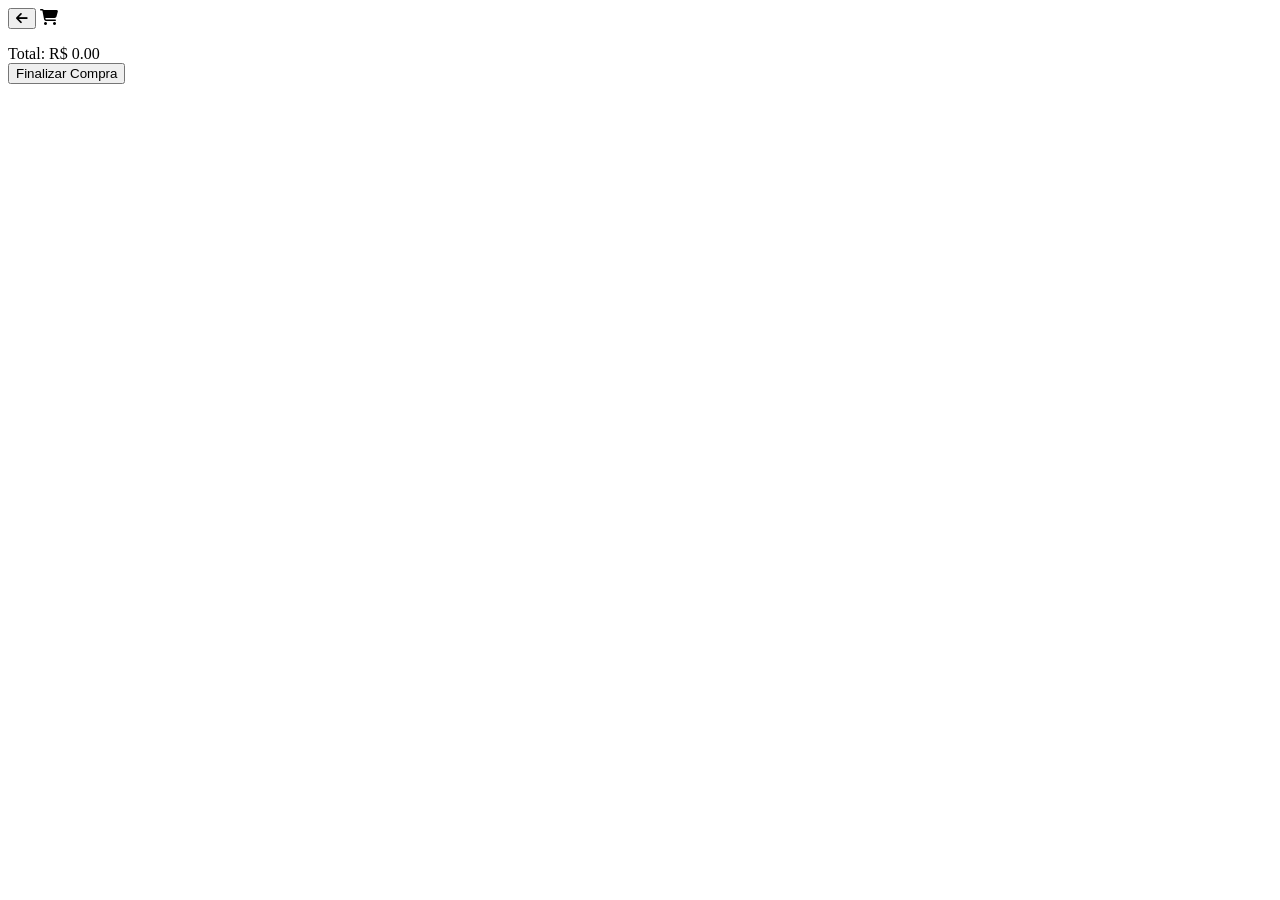
==== index.html @ a7809b91 "HTML E JS" ====
<!doctype html>
<html lang="pt-br">
  <head>
    <meta charset="UTF-8" />
    <meta name="viewport" content="width=device-width, initial-scale=1.0" />
    <title>Document</title>
    <link
      rel="stylesheet"
      href="https://cdnjs.cloudflare.com/ajax/libs/font-awesome/6.4.0/css/all.min.css"
    />
    <link rel="stylesheet" href="./src/css/main.css" />
    <link
      href="https://fonts.googleapis.com/css2?family=Candal&display=swap"
      rel="stylesheet"
    />
    <title>Carrinho de Compras</title>
  </head>
  <body>
    <header>
      <button class="retonar_carrinho">
        <i class="fas fa-arrow-left"></i>
      </button>
      <i class="fas fa-shopping-cart"></i>
    </header>
    <main><ul></ul></main>
    <footer>
      <div class="total_carrinho"></div>
      <button class="finalizar_compra">Finalizar Compra</button>
    </footer>
    <script src="./src/javascript/app.js" defer></script>
  </body>
</html>
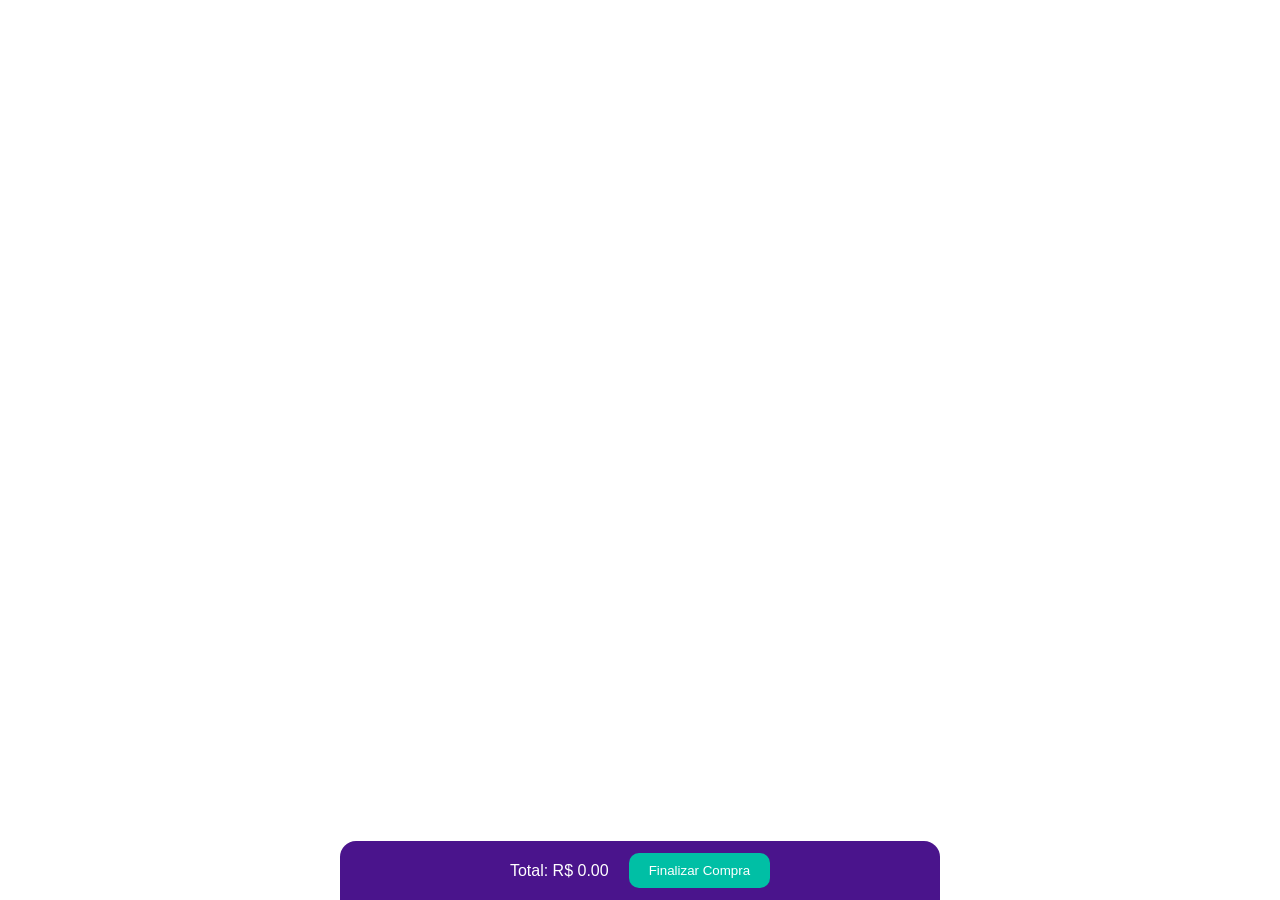
==== commit 740b6af1: "Merge pull request #3 from AndreLucax12/TelaCarrinho Tela carrinho" ====
--- a/index.html
+++ b/index.html
@@ -13,14 +13,17 @@
       href="https://fonts.googleapis.com/css2?family=Candal&display=swap"
       rel="stylesheet"
     />
-    <title>Carrinho de Compras</title>
   </head>
   <body>
     <header>
-      <button class="retonar_carrinho">
-        <i class="fas fa-arrow-left"></i>
-      </button>
-      <i class="fas fa-shopping-cart"></i>
+      <div class="header-top">
+         <button class="retornar_carrinho">
+          <i class="fas fa-arrow-left"></i> carrinho
+        </button>
+      </div>
+      <div class="header-bottom">
+          <i class="fas fa-shopping-cart"></i>
+      </div>
     </header>
     <main><ul></ul></main>
     <footer>
--- a/src/css/main.css
+++ b/src/css/main.css
@@ -0,0 +1,169 @@
+body{
+    font-family:candal, sans-serif;
+    margin: 0;
+    padding: 0;
+}
+
+header{
+    display: flex;
+    justify-content: space-between;
+    background-color: #4A148C;
+    padding: 16px;
+    align-items: center;
+    flex-direction: column;
+}
+ul{
+    list-style-type: none;
+    margin: 0;
+    padding: 0;
+}
+
+li{
+    display: flex;
+    align-items: center;
+    gap: 12px;
+    padding: 12px 16px;
+    background-color: #fafafa;
+    border-bottom: 1px solid #F3E5F5;
+    justify-content: space-between;
+    margin-bottom: 8px;
+}
+
+li img{
+    width: 70px;
+    height: 70px;
+    object-fit: cover;
+    border-radius: 8px;
+}
+footer{
+    position: fixed;
+    bottom: 0;
+    width: 100%;
+    display: flex;
+    justify-content: space-between;
+    background-color: #4A148C;
+    color: white;
+    padding: 16px;
+    align-items: center;
+    box-sizing: border-box;
+    padding: 16px 20px;
+    border-radius: 16px 16px 0 0;
+}
+
+.item-info{
+    flex: 1;
+}
+
+.item-info p{
+    margin: 0;
+}
+
+.item-esquerda {
+    display: flex;
+    align-items: center;
+    gap: 8px;
+}
+
+.lixeira{
+    background-color: transparent;
+    color: black;
+    border: none;
+    padding: 8px;
+    cursor: pointer;
+}
+
+.finalizar_compra{
+    background-color: #00BFA5;
+    color: white;
+    border: none;
+    padding: 10px 20px;
+    border-radius: 10px;
+    cursor: pointer;
+    font-family: candal, sans-serif;
+    white-space: nowrap;
+}
+
+.header-top{
+    display: flex;
+    align-items: center;
+    padding: 12px 16px;
+        width: 100%;
+}
+
+.header-bottom{
+    text-align: center;
+    font-size: 40px;
+    padding: 8px 0 16px;
+    color: white;
+
+ }
+
+ .checkbox_item{
+    appearance: none;
+    width: 24px;
+    height: 24px;
+    border-radius: 50%;
+    border: 2px solid #ccc;
+    cursor: pointer;
+ }
+
+.checkbox_item:checked{
+    background-color: #00BFA5;
+    border-color: #00BFA5;
+}
+
+.retornar_carrinho{
+    background: none;
+    color: white;
+    border: none;
+    font-family: candal, sans-serif;
+    font-size: 16px;
+    cursor: pointer;
+    display: flex;
+    align-items: center;
+    gap: 8px;
+}
+
+
+
+@media(min-width: 768px){
+
+    header{
+        display: none;
+    }
+
+
+
+    main{
+        max-width: 600px;
+        margin: 0 auto;
+        padding-bottom: 80px;
+    }
+
+    li{
+        padding: 20px 24px;
+    }
+
+    .item-preco{
+        margin-left: auto;
+        font-weight: bold;
+    }
+
+    .item-info{
+        display: flex;
+        align-items: center;
+        justify-content: space-between;
+        flex-direction: row;
+    }
+
+    footer{
+        width: 600px;
+        left: 50%;
+        transform: translateX(-50%);
+        border-radius: 8px, 8px 0 0;
+        padding: 12px 20px;
+        gap: 20px;
+        justify-content: center;
+        
+    }
+}
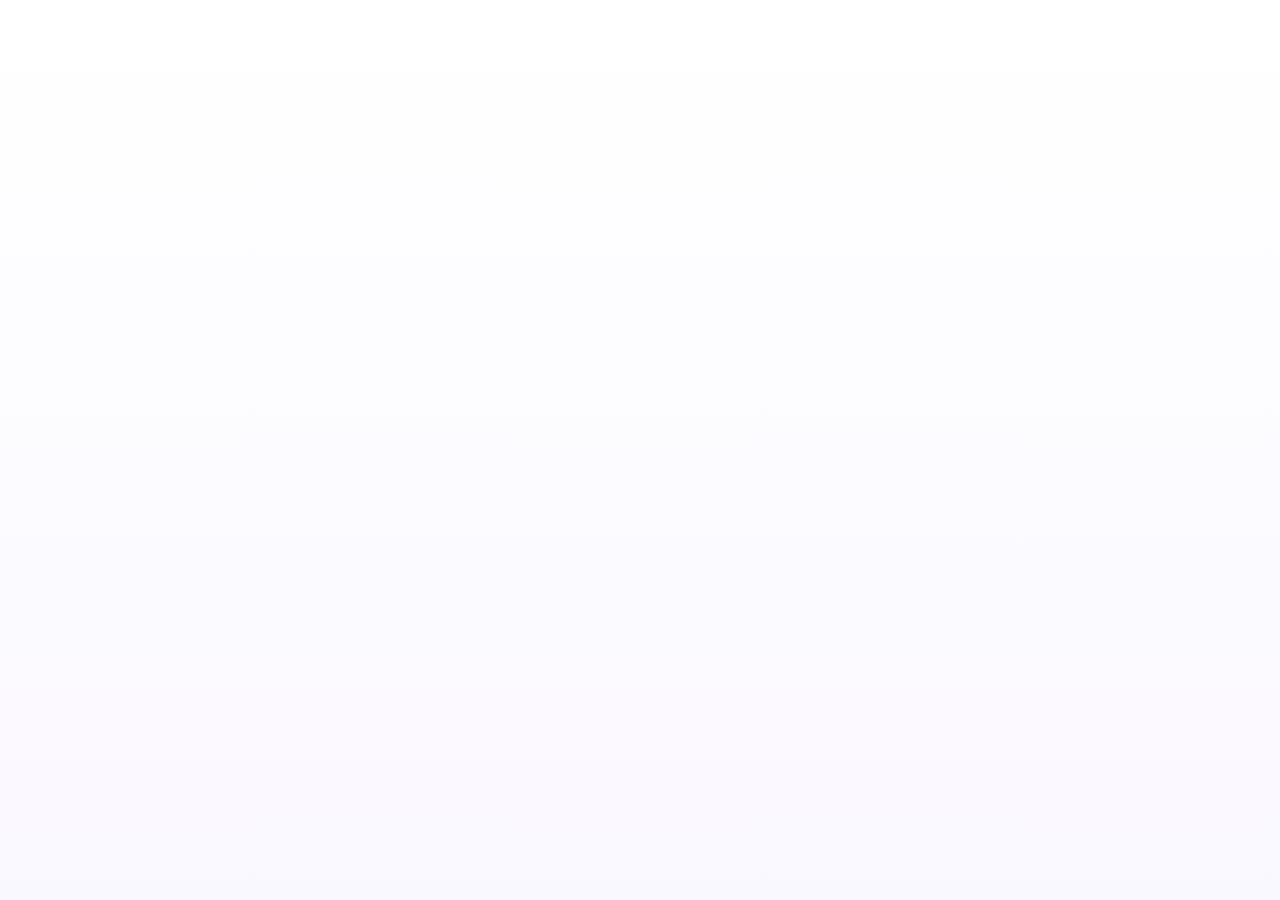
==== commit 5b03b1f8: "feat: continue andré" ====
--- a/index.html
+++ b/index.html
@@ -3,33 +3,37 @@
   <head>
     <meta charset="UTF-8" />
     <meta name="viewport" content="width=device-width, initial-scale=1.0" />
-    <title>Document</title>
+    <title>MultiMarkt</title>
     <link
       rel="stylesheet"
       href="https://cdnjs.cloudflare.com/ajax/libs/font-awesome/6.4.0/css/all.min.css"
     />
-    <link rel="stylesheet" href="./src/css/main.css" />
     <link
-      href="https://fonts.googleapis.com/css2?family=Candal&display=swap"
-      rel="stylesheet"
+    href="https://fonts.googleapis.com/css2?family=Candal&display=swap"
+    rel="stylesheet"
     />
+    <link rel="stylesheet" href="./src/css/cart.css" />
+    <link rel="stylesheet" href="./src/css/register.css" />
+    <link rel="stylesheet" href="./src/css/catalog.css" />
+    <link rel="stylesheet" href="./src/css/login.css" />
+    <link rel="stylesheet" href="./src/css/profile.css" />
+    <link rel="stylesheet" href="./src/css/header.css" />
   </head>
   <body>
-    <header>
-      <div class="header-top">
-         <button class="retornar_carrinho">
-          <i class="fas fa-arrow-left"></i> carrinho
-        </button>
-      </div>
-      <div class="header-bottom">
-          <i class="fas fa-shopping-cart"></i>
-      </div>
-    </header>
-    <main><ul></ul></main>
-    <footer>
-      <div class="total_carrinho"></div>
-      <button class="finalizar_compra">Finalizar Compra</button>
-    </footer>
+
+    
+
+    <main id="app">
+      
+    </main>
+
+
+
+
     <script src="./src/javascript/app.js" defer></script>
+    <script src="./src/javascript/catalog.js" defer></script>
+    <script src="./src/javascript/login.js" defer></script>
+    <script src="./src/javascript/profile.js" defer></script>
+    <script src="./src/javascript/register.js" defer></script>
   </body>
 </html>
--- a/src/css/cart.css
+++ b/src/css/cart.css
@@ -0,0 +1,169 @@
+body{
+    font-family:candal, sans-serif;
+    margin: 0;
+    padding: 0;
+}
+
+header{
+    display: flex;
+    justify-content: space-between;
+    background-color: #4A148C;
+    padding: 16px;
+    align-items: center;
+    flex-direction: column;
+}
+ul{
+    list-style-type: none;
+    margin: 0;
+    padding: 0;
+}
+
+li{
+    display: flex;
+    align-items: center;
+    gap: 12px;
+    padding: 12px 16px;
+    background-color: #fafafa;
+    border-bottom: 1px solid #F3E5F5;
+    justify-content: space-between;
+    margin-bottom: 8px;
+}
+
+li img{
+    width: 70px;
+    height: 70px;
+    object-fit: cover;
+    border-radius: 8px;
+}
+footer{
+    position: fixed;
+    bottom: 0;
+    width: 100%;
+    display: flex;
+    justify-content: space-between;
+    background-color: #4A148C;
+    color: white;
+    padding: 16px;
+    align-items: center;
+    box-sizing: border-box;
+    padding: 16px 20px;
+    border-radius: 16px 16px 0 0;
+}
+
+.item-info{
+    flex: 1;
+}
+
+.item-info p{
+    margin: 0;
+}
+
+.item-esquerda {
+    display: flex;
+    align-items: center;
+    gap: 8px;
+}
+
+.lixeira{
+    background-color: transparent;
+    color: black;
+    border: none;
+    padding: 8px;
+    cursor: pointer;
+}
+
+.finalizar_compra{
+    background-color: #00BFA5;
+    color: white;
+    border: none;
+    padding: 10px 20px;
+    border-radius: 10px;
+    cursor: pointer;
+    font-family: candal, sans-serif;
+    white-space: nowrap;
+}
+
+.header-top{
+    display: flex;
+    align-items: center;
+    padding: 12px 16px;
+        width: 100%;
+}
+
+.header-bottom{
+    text-align: center;
+    font-size: 40px;
+    padding: 8px 0 16px;
+    color: white;
+
+ }
+
+ .checkbox_item{
+    appearance: none;
+    width: 24px;
+    height: 24px;
+    border-radius: 50%;
+    border: 2px solid #ccc;
+    cursor: pointer;
+ }
+
+.checkbox_item:checked{
+    background-color: #00BFA5;
+    border-color: #00BFA5;
+}
+
+.retornar_carrinho{
+    background: none;
+    color: white;
+    border: none;
+    font-family: candal, sans-serif;
+    font-size: 16px;
+    cursor: pointer;
+    display: flex;
+    align-items: center;
+    gap: 8px;
+}
+
+
+
+@media(min-width: 768px){
+
+    header{
+        display: none;
+    }
+
+
+
+    main{
+        max-width: 600px;
+        margin: 0 auto;
+        padding-bottom: 80px;
+    }
+
+    li{
+        padding: 20px 24px;
+    }
+
+    .item-preco{
+        margin-left: auto;
+        font-weight: bold;
+    }
+
+    .item-info{
+        display: flex;
+        align-items: center;
+        justify-content: space-between;
+        flex-direction: row;
+    }
+
+    footer{
+        width: 600px;
+        left: 50%;
+        transform: translateX(-50%);
+        border-radius: 8px, 8px 0 0;
+        padding: 12px 20px;
+        gap: 20px;
+        justify-content: center;
+        
+    }
+}
--- a/src/css/catalog.css
+++ b/src/css/catalog.css
@@ -0,0 +1,443 @@
+@import url('https://fonts.googleapis.com/css2?family=Candal&display=swap');
+
+:root {
+    --search-height: 35px;
+    --header-height: 160px;
+    --roxo: #4a148c;
+    --roxo-médio: #6a1b9a;
+    --roxo-claro: #f3e5f5;
+    --radius: 10px;
+}
+
+* {
+    font-family: "Segoe UI", Tahoma, Geneva, Verdana, sans-serif;
+    font-weight: 400;
+    font-style: normal;
+    margin: 0;
+    padding: 0;
+    box-sizing: border-box;
+    text-decoration: none;
+    transition: 0.3s cubic-bezier(1, 0, 0, 1);
+}
+
+body {
+    background-color: #f7f7f7;
+    font-size: 16px;
+}
+
+.header-catalog {
+    border: var(--roxo) solid 1px;
+    background-color: var(--roxo);
+    height: var(--header-height);
+}
+
+.form-container button {
+    border: none;
+    background-color: transparent;
+    height: 25px;
+    cursor: pointer;
+}
+
+.logo-icon {
+    display: flex;
+    align-items: center;
+    justify-content: center;
+    margin-top: 5px;
+}
+
+.logo-icon img {
+    height: 64px;
+}
+
+.profile-icon {
+    position: absolute;
+    top: 20px;
+    left: 20px;
+    z-index: 100;
+}
+
+.cart-icon {
+    position: absolute;
+    top: 20px;
+    right: 20px;
+    z-index: 100;
+}
+
+.search-container {
+    position: relative;
+    top: calc(var(--header-height) - var(--search-height) / 0.27);
+    left: 50%;
+    transform: translateX(-50%);
+    display: flex;
+    align-items: center;
+    height: var(--search-height);
+    background: #fff;
+    border-radius: calc(var(--search-height) / 2);
+    padding: 0 8px 0 14px;
+    box-shadow: 0 2px 6px rgba(0, 0, 0, 0.2);
+    width: min(340px, 60vw);
+    z-index: 100;
+}
+
+.search-container input[type="text"] {
+    border: none;
+    outline: none;
+    flex: 1;
+    font-size: 14px;
+    background: transparent;
+    height: 100%;
+}
+
+.search-container button {
+    background: var(--roxo);
+    border: none;
+    color: white;
+    width: calc(var(--search-height) - 10px);
+    height: calc(var(--search-height) - 10px);
+    border-radius: 50%;
+    cursor: pointer;
+    flex-shrink: 0;
+    transition: background 0.3s;
+}
+
+.search-container button:hover {
+    background: var(--roxo-médio);
+}
+
+.btn-primary {
+    position: relative;
+    left: 50%;
+    transform: translateX(-50%);
+    background-color: var(--roxo);
+    margin-top: 8px;
+    color: #fff;
+    border: none;
+    border-radius: 8px;
+    padding: 10px 18px;
+    font-size: 0.9rem;
+    font-weight: 600;
+    cursor: pointer;
+    gap: 8px;
+    transition: background 0.2s;
+}
+
+.btn-primary:hover {
+    background-color: var(--roxo-médio);
+}
+
+.overlay {
+    position: fixed;
+    top: 0;
+    left: 0;
+    width: 100%;
+    height: 100%;
+    background: rgba(0, 0, 0, 0.5);
+    display: none;
+    z-index: 999;
+}
+
+.overlay.active {
+    display: block;
+}
+
+.filter-side-menu {
+    position: fixed;
+    top: 0;
+    right: -320px;
+    width: 300px;
+    height: 100%;
+    background-color: #fff;
+    box-shadow: -2px 0 5px rgba(0, 0, 0, 0.2);
+    transition: right 0.3s ease;
+    z-index: 1000;
+    display: flex;
+    flex-direction: column;
+    overflow-y: auto;
+}
+
+.filter-side-menu.active {
+    right: 0;
+}
+
+.menu-header {
+    display: flex;
+    justify-content: space-between;
+    align-items: center;
+    padding: 20px;
+    border-bottom: 1px solid #ddd;
+    background-color: var(--roxo);
+    color: #fff;
+}
+
+.menu-header h2 {
+    font-size: 1.1rem;
+    font-weight: 700;
+    color: #fff;
+}
+
+.menu-header #closeBtn {
+    background: transparent;
+    border: none;
+    color: #fff;
+    font-size: 1.5rem;
+    cursor: pointer;
+    line-height: 1;
+    transition: opacity 0.2s;
+}
+
+.menu-header #closeBtn:hover {
+    opacity: 0.7;
+}
+
+.menu-content {
+    padding: 20px;
+    display: flex;
+    flex-direction: column;
+    gap: 16px;
+    flex: 1;
+}
+
+.filter-group {
+    display: flex;
+    flex-direction: column;
+}
+
+.filter-label {
+    display: block;
+    font-size: 0.8rem;
+    font-weight: 600;
+    color: #555;
+    margin-bottom: 6px;
+    text-transform: uppercase;
+    letter-spacing: 0.04em;
+}
+
+.filter-select,
+.filter-input {
+    width: 100%;
+    padding: 8px 10px;
+    border: 1.5px solid #e0e0e0;
+    border-radius: 8px;
+    font-size: 0.9rem;
+    outline: none;
+    background: #fafafa;
+    color: #333;
+    transition: border-color 0.2s;
+}
+
+.filter-select:focus,
+.filter-input:focus {
+    border-color: var(--roxo);
+}
+
+.btn-apply-filter {
+    width: 100%;
+    padding: 10px;
+    background: var(--roxo);
+    color: #fff;
+    border: none;
+    border-radius: 8px;
+    font-size: 0.9rem;
+    font-weight: 600;
+    cursor: pointer;
+    display: flex;
+    align-items: center;
+    justify-content: center;
+    gap: 8px;
+    transition: background 0.2s;
+    margin-top: 4px;
+}
+
+.btn-apply-filter:hover {
+    background: var(--roxo-médio);
+}
+
+.btn-clear-filter {
+    width: 100%;
+    padding: 8px;
+    background: transparent;
+    color: #888;
+    border: 1.5px solid #e0e0e0;
+    border-radius: 8px;
+    font-size: 0.85rem;
+    cursor: pointer;
+    display: flex;
+    align-items: center;
+    justify-content: center;
+    gap: 8px;
+    transition: all 0.2s;
+}
+
+.btn-clear-filter:hover {
+    border-color: #f44336;
+    color: #f44336;
+}
+
+.display-container {
+    display: flex;
+    flex-direction: column;
+    align-items: center;
+    background-color: #f7f7f7;
+    padding: 16px 24px 80px;
+}
+
+.products-grid {
+    display: grid;
+    grid-template-columns: repeat(auto-fill, minmax(200px, 1fr));
+    gap: 20px;
+    width: 100%;
+    max-width: 1200px;
+}
+
+.product-card {
+    background: #fff;
+    border-radius: var(--radius);
+    box-shadow: 0 2px 8px rgba(0, 0, 0, 0.07);
+    overflow: hidden;
+    display: flex;
+    flex-direction: column;
+    cursor: pointer;
+    transition: transform 0.25s, box-shadow 0.25s;
+}
+
+.product-card:hover {
+    transform: translateY(-4px);
+    box-shadow: 0 8px 24px rgba(74, 20, 140, 0.15);
+}
+
+.product-card img {
+    width: 100%;
+    height: 180px;
+    object-fit: cover;
+    background: #eee;
+}
+
+.product-card-body {
+    padding: 12px;
+    display: flex;
+    flex-direction: column;
+    gap: 6px;
+    flex: 1;
+}
+
+.product-card-title {
+    font-size: 0.92rem;
+    font-weight: 600;
+    color: #222;
+    display: -webkit-box;
+    -webkit-line-clamp: 2;
+    -webkit-box-orient: vertical;
+    overflow: hidden;
+}
+
+.product-card-category {
+    font-size: 0.75rem;
+    color: var(--roxo);
+    font-weight: 600;
+    text-transform: uppercase;
+    letter-spacing: 0.04em;
+}
+
+.product-card-price {
+    font-size: 1rem;
+    font-weight: 700;
+    color: var(--roxo);
+    margin-top: auto;
+}
+
+.loading-state,
+.empty-state {
+    grid-column: 1 / -1;
+    display: flex;
+    flex-direction: column;
+    align-items: center;
+    justify-content: center;
+    gap: 12px;
+    padding: 60px 0;
+    color: #888;
+    font-size: 1rem;
+}
+
+.loading-state i {
+    font-size: 2rem;
+    color: var(--roxo);
+}
+
+.pagination {
+    display: flex;
+    align-items: center;
+    justify-content: center;
+    gap: 6px;
+    flex-wrap: wrap;
+    margin-top: 32px;
+    padding-bottom: 32px;
+    width: 100%;
+}
+
+.page-btn {
+    min-width: 36px;
+    height: 36px;
+    padding: 0 10px;
+    border: 1.5px solid #ddd;
+    background: #fff;
+    border-radius: 8px;
+    font-size: 0.9rem;
+    cursor: pointer;
+    color: #444;
+    display: flex;
+    align-items: center;
+    justify-content: center;
+    transition: all 0.2s;
+}
+
+.page-btn:hover:not(:disabled) {
+    border-color: var(--roxo);
+    color: var(--roxo);
+    background: var(--roxo-claro);
+}
+
+.page-btn.active {
+    background: var(--roxo);
+    border-color: var(--roxo);
+    color: #fff;
+    font-weight: 700;
+}
+
+.page-btn:disabled {
+    opacity: 0.4;
+    cursor: not-allowed;
+}
+
+footer {
+  width: 100%;
+  margin-top: -30px;
+  text-align: center;
+  font-size: 0.84rem;
+  color: #000000;
+}
+
+footer p {
+  margin: 0;
+}
+@media (max-width: 768px) {
+    .search-container {
+        width: min(210px, 90vw);
+    }
+
+    .filter-panel {
+        display: none;
+    }
+
+    .display-container {
+        padding: 16px 12px 100px;
+    }
+
+    .products-grid {
+        grid-template-columns: repeat(auto-fill, minmax(155px, 1fr));
+        gap: 14px;
+    }
+
+    .product-card img {
+        height: 140px;
+    }
+}
--- a/src/css/profile.css
+++ b/src/css/profile.css
@@ -0,0 +1,394 @@
+:root {
+  --profile-purple: #5b1fc7;
+  --profile-purple-deep: #4b18a7;
+  --profile-cyan: #16d3cb;
+  --profile-cyan-hover: #0fbbb4;
+  --profile-salmon: #ef4b57;
+  --profile-bg: #ffffff;
+  --profile-text: #111111;
+  --profile-shadow: 0 22px 44px rgba(58, 10, 111, 0.22);
+}
+
+
+* {
+  box-sizing: border-box;
+}
+
+
+html,
+body {
+  min-height: 100%;
+  overflow: hidden;
+}
+
+
+body {
+  margin: 0;
+  min-height: 100vh;
+  display: flex;
+  flex-direction: column;
+  align-items: center;
+  justify-content: flex-start;
+  background: linear-gradient(180deg, #ffffff 0%, #faf8ff 100%);
+  font-family: "Segoe UI", Tahoma, Geneva, Verdana, sans-serif;
+  color: var(--profile-text);
+  overflow: hidden;
+}
+
+
+.profile-header {
+  width: 100%;
+  min-height: 84px;
+  display: grid;
+  grid-template-columns: auto 1fr auto;
+  align-items: center;
+  gap: 18px;
+  padding: 14px 26px 14px 18px;
+  background: linear-gradient(90deg, var(--profile-purple-deep), var(--profile-purple));
+  border-bottom: 3px solid #1aa1ff;
+  box-shadow: 0 6px 18px rgba(34, 7, 66, 0.15);
+}
+
+
+.profile-logo {
+  width: 82px;
+  height: auto;
+  object-fit: contain;
+}
+
+
+.profile-searchbar {
+  justify-self: center;
+  width: min(360px, 100%);
+  display: flex;
+  overflow: hidden;
+  border-radius: 999px;
+  background: #ffffff;
+  box-shadow: inset 0 0 0 1px rgba(0, 0, 0, 0.06);
+}
+
+
+.profile-search {
+  flex: 1;
+  height: 32px;
+  border: 0;
+  outline: none;
+  padding: 0 18px;
+  text-align: center;
+  font-size: 0.95rem;
+  font-weight: 700;
+  color: #6d6d6d;
+  background: transparent;
+}
+
+
+.profile-search-button {
+  width: 56px;
+  border: 0;
+  background: var(--profile-cyan);
+  color: #ffffff;
+  cursor: pointer;
+  display: inline-flex;
+  align-items: center;
+  justify-content: center;
+}
+
+
+.profile-search-button svg {
+  width: 20px;
+  height: 20px;
+  fill: currentColor;
+}
+
+
+.profile-top-icon {
+  width: 40px;
+  height: 40px;
+  padding: 0;
+  border: 0;
+  background: transparent;
+  display: inline-flex;
+  align-items: center;
+  justify-content: center;
+  cursor: pointer;
+}
+
+
+.profile-top-icon img {
+  width: 36px;
+  height: 36px;
+}
+
+
+.profile-main {
+  width: 100%;
+  flex: 1;
+  display: flex;
+  justify-content: center;
+  align-items: flex-start;
+  padding: 36px 18px 48px;
+}
+
+
+.profile-card {
+  width: min(370px, 100%);
+  padding: 24px 22px 20px;
+  border-radius: 18px;
+  background: var(--profile-purple);
+  box-shadow: var(--profile-shadow);
+  display: flex;
+  flex-direction: column;
+  align-items: center;
+}
+
+.profile-section{
+  width: 100%;
+  display: flex;
+  justify-content: space-between;
+  align-items: center;
+  gap: 18px;
+  margin-top: 18px;
+}
+
+.profile-home{
+  width: 40px;
+  height: 40px;
+  padding: 0;
+  border: 0;
+  background: transparent;
+  display: inline-flex;
+  align-items: center;
+  justify-content: center;
+  cursor: pointer;
+}
+
+.profile-home img {
+  width: 36px;
+  height: 36px;
+}
+
+
+.profile-categories{
+  width: 40px;
+  height: 40px;
+  padding: 0;
+  border: 0;
+  background: transparent;
+  display: inline-flex;
+  align-items: center;
+  justify-content: center;
+  cursor: pointer;
+}
+
+.profile-categories img {
+  width: 36px;
+  height: 36px;
+}
+
+.profile-perfil {
+  width: 40px;
+  height: 40px;
+  padding: 0;
+  border: 0;
+  background: transparent;  
+  display: inline-flex;
+  align-items: center;
+  justify-content: center;
+  cursor: pointer;
+}
+
+.profile-perfil img {
+  width: 36px;
+  height: 36px;
+}
+
+
+.profile-avatar-wrap {
+  width: 124px;
+  height: 124px;
+  display: flex;
+  align-items: center;
+  justify-content: center;
+  border-radius: 999px;
+  background: #000000;
+  margin-top: -58px;
+  box-shadow: 0 12px 26px rgba(0, 0, 0, 0.18);
+}
+
+
+.profile-avatar {
+  width: 72px;
+  height: 72px;
+  object-fit: cover;
+  filter: brightness(0) invert(1);
+}
+
+
+.profile-name {
+  margin: 22px 0 16px;
+  font-size: 1.15rem;
+  letter-spacing: 0.06em;
+  color: #ffffff;
+  font-weight: 800;
+  text-transform: uppercase;
+}
+
+
+.profile-form {
+  width: 100%;
+  display: grid;
+  grid-template-columns: repeat(2, minmax(0, 1fr));
+  gap: 10px;
+}
+
+
+.profile-field {
+  display: flex;
+  flex-direction: column;
+  gap: 5px;
+}
+
+
+.profile-field--full {
+  grid-column: 1 / -1;
+}
+
+
+.profile-field span {
+  font-size: 0.82rem;
+  font-weight: 700;
+  color: rgba(255, 255, 255, 0.94);
+  text-transform: uppercase;
+  letter-spacing: 0.06em;
+}
+
+
+.profile-field input {
+  width: 100%;
+  height: 28px;
+  border: 0;
+  border-radius: 999px;
+  padding: 0 14px;
+  background: #ffffff;
+  color: #2a2a2a;
+  font-size: 0.92rem;
+  font-weight: 700;
+  outline: none;
+}
+
+
+.profile-field input[readonly] {
+  cursor: default;
+}
+
+
+.profile-message {
+  width: 100%;
+  min-height: 1.25rem;
+  margin: 14px 0 0;
+  text-align: center;
+  color: #ffffff;
+  font-size: 0.92rem;
+  display: none;
+}
+
+
+.profile-message[data-type="erro"] {
+  color: #ffd5d9;
+}
+
+
+.profile-message[data-type="sucesso"] {
+  color: #c9fff8;
+}
+
+
+.profile-actions {
+  width: 100%;
+  display: flex;
+  gap: 50px;
+  justify-content: center;
+  margin-top: 5px;
+
+}
+
+
+.profile-button {
+  min-width: 118px;
+  height: 18px;
+  border: 0;
+  border-radius: 999px;
+  padding: 0 16px;
+  font-size: 0.62rem;
+  font-weight: 800;
+  letter-spacing: 0.06em;
+  text-transform: uppercase;
+  cursor: pointer;
+  transition: transform 0.18s ease, background-color 0.18s ease;
+}
+
+
+.profile-button:hover {
+  transform: translateY(-1px);
+}
+
+
+.profile-button--confirm {
+  background: var(--profile-cyan);
+  color: #001b1a;
+}
+
+
+.profile-button--confirm:hover {
+  background: var(--profile-cyan-hover);
+}
+
+
+.profile-button--logout {
+  background: var(--profile-salmon);
+  color: #ffffff;
+}
+
+
+.profile-button--logout:hover {
+  filter: brightness(0.95);
+}
+
+/* .profile-footer{
+  width: 100%;
+  padding: 5px;
+  text-align: center;
+  background: linear-gradient(90deg, var(--profile-purple-deep), var(--profile-purple));
+  color: #ffffff;
+  font-size: 0.82rem;
+  font-weight: 700;
+  letter-spacing: 0.06em;
+  text-transform: uppercase;
+} */
+
+@media (max-width: 720px) {
+  .profile-header {
+    /* Mantemos 2 colunas: a logo e o ícone do perfil dividem a primeira linha */
+    grid-template-columns: 1fr auto; 
+    grid-template-rows: auto auto;
+    gap: 10px 14px;
+  }
+
+  .profile-searchbar {
+    /* A barra de busca ocupa as duas colunas na segunda linha */
+    grid-column: 1 / -1;
+    grid-row: 2;
+    justify-self: stretch;
+    width: 100%;
+  }
+
+  .profile-top-icon {
+    /* Alinha o ícone do usuário totalmente à direita */
+    justify-self: end; 
+    /* Garante que o conteúdo dentro do botão também esteja centralizado/alinhado */
+    display: flex;
+    justify-content: center;
+  }
+  
+  /* ... resto do seu código (profile-card, profile-form, etc) */
+}
--- a/src/css/header.css
+++ b/src/css/header.css
@@ -0,0 +1,36 @@
+.header-catalog {
+    border: var(--roxo) solid 1px;
+    background-color: var(--roxo);
+    height: var(--header-height);
+}
+
+
+.menu-header {
+    display: flex;
+    justify-content: space-between;
+    align-items: center;
+    padding: 20px;
+    border-bottom: 1px solid #ddd;
+    background-color: var(--roxo);
+    color: #fff;
+}
+
+.menu-header h2 {
+    font-size: 1.1rem;
+    font-weight: 700;
+    color: #fff;
+}
+
+.menu-header #closeBtn {
+    background: transparent;
+    border: none;
+    color: #fff;
+    font-size: 1.5rem;
+    cursor: pointer;
+    line-height: 1;
+    transition: opacity 0.2s;
+}
+
+.menu-header #closeBtn:hover {
+    opacity: 0.7;
+}
